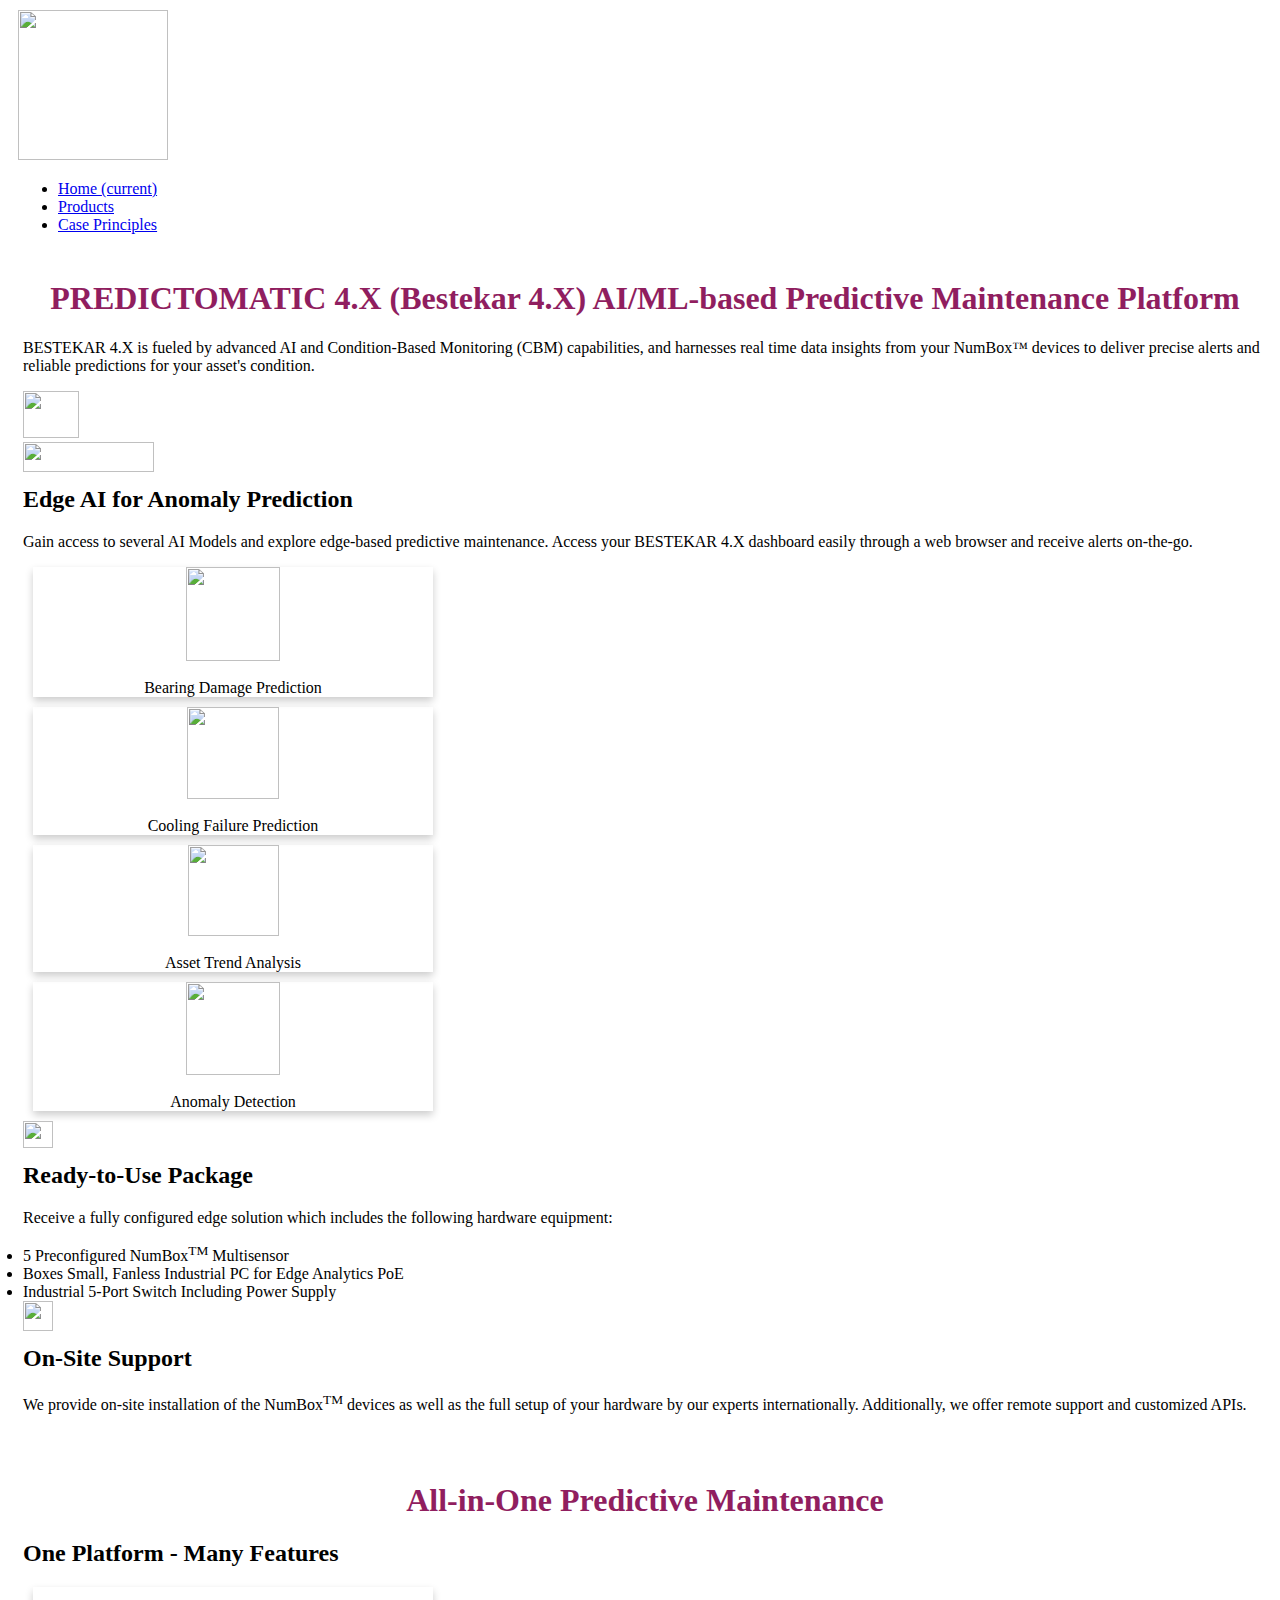
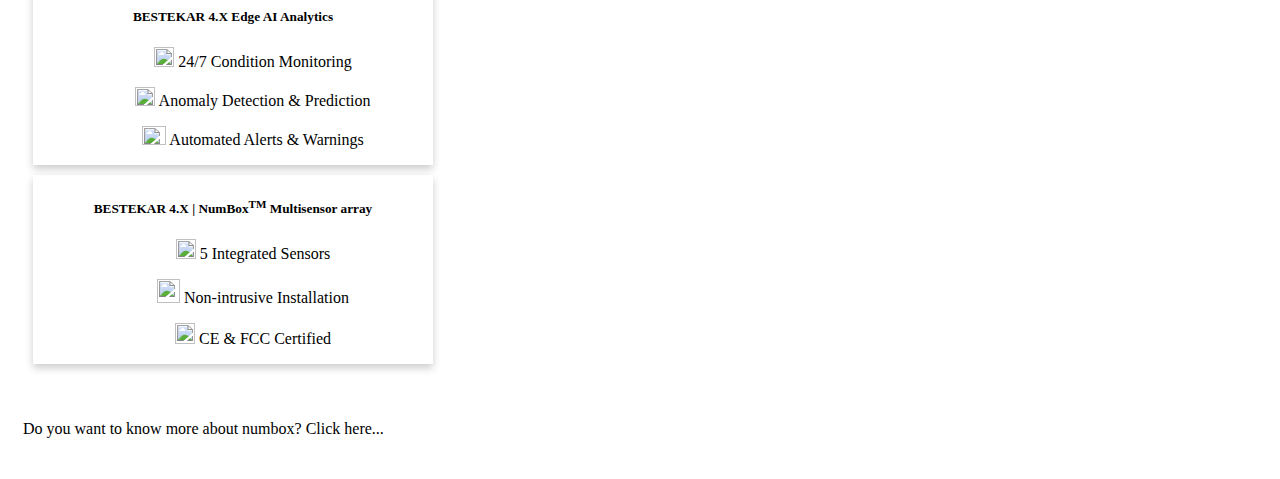
==== bestekar.html @ 5dd7d9f9 "Update bestekar.html" ====
<!DOCTYPE html>
<html lang="en">
  <head>
    <meta charset="utf-8">
	<meta http-equiv="X-UA-Compatible" content="IE=edge">
	<meta name="viewport" content="width=device-width, initial-scale=1">
    <title>Untitled Document</title>
    <!-- Bootstrap -->
	<link href="css/bootstrap-4.4.1.css" rel="stylesheet">
	<link href="css/style.css" rel="stylesheet" type="text/css">
  </head>
  <body>
	  <nav class="navbar navbar-expand-lg navbar-light bg-light">
		  <a class="navbar-brand" href="#">
			<img src="images/numanufacturing png transparent.png" width="150" height="150" alt="">
		  </a>
		  <div class="collapse navbar-collapse" id="navbarNav">
		<ul class="navbar-nav ml-auto">
		  <li class="nav-item active">
			<a class="nav-link" href="#">Home <span class="sr-only">(current)</span></a>
		  </li>
		  <li class="nav-item">
			<a class="nav-link" href="index.html">Products</a>
		  </li>
		  <li class="nav-item">
			<a class="nav-link" href="#">Case Principles</a>
		  </li>
		 </ul>
  		</div>
		
		</nav>
  <div class="container">
        <h1><span></span>PREDICTOMATIC 4.X (Bestekar 4.X)</span> AI/ML-based Predictive Maintenance Platform</h1>
	    <div class="row">
	      <div class="col-xl-8 col-lg-8 col-md-9 col-sm-9"> 
		  <p>BESTEKAR 4.X is fueled by advanced AI and Condition-Based Monitoring (CBM) capabilities, and harnesses real time data insights from your NumBox™ devices to deliver precise alerts and reliable predictions for your asset's condition.</p></div>
	      <div class="col-xl-4 col-lg-4 col-md-3 col-sm-3">
				<div class="row">
				  <div class="offset-xl-2 col-xl-3 col-lg-3 offset-lg-1 col-md-6 offset-md-3 col-sm-7 offset-sm-3"><img src="images/Asset-c-2.png" alt="" width="56" height="47" /></div>
				  <div class="offset-xl-1 col-xl-5 col-lg-6 offset-lg-1 col-md-12 col-sm-12"><img src="images/Asset-c-3.png" alt="" width="131" height="30" class="img-fluid" /></div>
			  </div>	            
			</div>
	    </div>
		 
     
		<h2>Edge AI for Anomaly Prediction</h2>
    <p>Gain access to several AI Models and explore edge-based predictive maintenance. Access your <span>BESTEKAR 4.X</span> dashboard easily through a web browser and receive alerts on-the-go.</p>
		
	<div class="row">
	  <div class="col-xl-3 col-lg-3 col-md-6 col-sm-10 offset-sm-1 col-10 offset-1 offset-md-0">
		    <div class="card"><img src="images/Asset-c-5.png" width="94" height="94" alt=""/> 
				<br>
				Bearing Damage Prediction
		    </div>
		  </div>
	  <div class="col-xl-3 col-lg-3 col-md-6 col-sm-10 offset-sm-1 col-10 offset-1 offset-md-0">
		    <div class="card"><img src="images/Asset-c-6.png" width="92" height="92" alt=""/>
				<br>
				Cooling Failure Prediction
		    </div>
		  </div>
	  <div class="col-xl-3 col-lg-3 col-md-6 col-sm-10 offset-sm-1 col-10 offset-1 offset-md-0">
		    <div class="card"><img src="images/Asset-c-7.png" width="91" height="91" alt=""/>
				<br>
			Asset Trend Analysis</div>
	    </div>
	  <div class="col-xl-3 col-lg-3 col-md-6 col-sm-10 offset-sm-1 col-10 offset-1 offset-md-0">
		    <div class="card">
				  <img src="images/Asset-c-8.png" width="94" height="93" alt=""/>
				  <br>
				  Anomaly Detection</div>
      </div>
   	</div>
		  <!--image-->
    <img src="images/Asset-c-9.png" alt="" width="30" height="27" class="float-left" id="marg2"/>
	<h2> Ready-to-Use Package</h2>
	  
	<p>Receive a fully configured edge solution which includes the following hardware equipment:</p>
	    
	  	<li>5 Preconfigured <span>NumBox</span><sup>TM</sup> Multisensor</li>
	    <li>Boxes Small, Fanless Industrial PC for Edge Analytics PoE</li>
	    <li>Industrial 5-Port Switch Including Power Supply</li>
	    
    <img src="images/Asset-c-10.png" alt="" width="30" height="30" class="float-left" id="marg2"/>
		<h2> On-Site Support</h2>
        <p>We provide on-site installation of the <span>NumBox</span><sup>TM</sup> devices as well as the full setup of your hardware by our experts internationally. Additionally, we offer remote support and customized APIs.</p>
	  
  </div>
    <div class="container">
        <div>
          <h1>All-in-One Predictive Maintenance</h1>
          <h2>One Platform - Many Features</h2>
          <div class="row">
            <div class="col-lg-6 col-md-6 col-xl-5 offset-xl-1 col-sm-10 offset-sm-1">
              <div class="card col-xl-12 col-lg-12 col-md-12 offset-xl-2 offset-sm-2"> 
                <div class="card-body">
                  <h5 class="card-title"><span>BESTEKAR 4.X</span> <strong>Edge AI Analytics</strong></h5>
                  <p class="card-text">
                  <ul>
                    <img src="images/Asset-c-11.png" width="20" height="20" alt=""/>   24/7 Condition Monitoring</ul>
                  <ul>
                    <img src="images/Asset-c-12.png" width="20" height="19" alt=""/>  Anomaly Detection &amp; Prediction</ul>
                  <ul>
                    <img src="images/Asset-c-13.png" width="24" height="19" alt=""/>  Automated Alerts &amp; Warnings</ul>
                  </p>
                </div>
              </div>
            </div>
            <div class="col-lg-6 col-md-6 col-xl-5 offset-sm-1 col-sm-10">
              <div class="card col-xl-12 col-lg-12 col-md-11">
                <div class="card-body">
                  <h5 class="card-title"><span>BESTEKAR 4.X | NumBox</span><sup>TM</sup> <strong> Multisensor array</strong></h5>
                  <p class="card-text">
                  <ol>
                      <img src="images/Asset-c-14.png" width="20" height="20" alt=""/> 5 Integrated Sensors</ol>
                  <ol>  
                    <img src="images/Asset-c-15.png" width="23" height="24" alt=""/>  Non-intrusive Installation
                    </ol>
                  <ol> 
                    <img src="images/Asset-c-16.png" width="20" height="21" alt=""/> CE &amp; FCC Certified</ol>
                  </p>
                </div>
              </div>
              </div>
            
          </div>
        </div>
  </div>

  <div class="container">
	  <p>Do you want to know more about numbox? <span><a href="numbox.html" class="no-link-style">Click here...</a></span></p>
	  
</div>
  <!-- body code goes here -->


	<!-- jQuery (necessary for Bootstrap's JavaScript plugins) --> 
	<script src="js/jquery-3.4.1.min.js"></script>

	<!-- Include all compiled plugins (below), or include individual files as needed -->
	<script src="js/popper.min.js"></script> 
  <script src="js/bootstrap-4.4.1.js"></script>
  </body>
</html>
---- css/style.css ----
@charset "utf-8";
@import url("../webfonts/Geometry/stylesheet.css");

body {
	margin-top: 10px;
	padding-left: 10px;
	padding-right: 10px;
	font-family: Verdana;
	align-items: center; 
  justify-content: center;
}

.card {
  box-shadow: 0 4px 8px 0 rgba(0, 0, 0, 0.2);
  max-width: 400px;
  align-items: center; 
  justify-content: center;
  text-align: center;
  flex: 1 1 200px;
  margin: 10px; 
  display: flex;
  flex-direction: column;
}

.card img {
  max-width: 100%;
  max-height: 100%;
  object-fit: contain; /* Görüntünün kart içine sığmasını sağlar */
}
.no-link-style {
  color: inherit;
  text-decoration: none;
}

.no-link-style:hover {
  color: #862058;
  text-decoration: none;
  font-weight: bold; 
}




.container {
	margin-top: 10px;
	margin-bottom: 10px;
	
	padding: 5px;
	width: 100%;	
}

.container-fluid {
	margin-top: 10px;
	margin-bottom: 30px;
	display: flex;
	justify-content: center;
	align-items: center;
	
}

span {
    font-family: Geometry;
}

.row {
    align-items: center;
}

h1 {
    color: #901E5F;
    font-weight: bold;
	text-align: center;
}

.container {
	margin-top: 20px;
	margin-bottom: 20px;
}

li {
	text-align: left;
}

ol li img {
	margin: 10px;
	padding: 5px;
}

.text-y {
    color: #E8B767;
}

.text-p {
    color: #901E5F;
}

.card-text img{
	margin: 10px;
	padding: 10px;
}



video::cue(.bg_black) {
    background-color: black;
	font-size: 20px;
}

video::cue(.f_size) {
	font-size: 20px;
}

.responsive-video-container {
	position: relative;
	padding-bottom: 56.25%; /* 16:9 oranı için */
	height: 0;
	overflow: hidden;
}

.responsive-video-container video {
	position: absolute;
	top: 0;
	left: 0;
	width: 80%;
	height: 80%;
}

h2 {
	margin-top: 10px;
	font-size: 1.5em;
}

@media screen and (max-width:768px){
	body{
		font-size: 12px;
		margin: 5px;
		padding: 5px;
	}
	h1 {
		font-size: 20px;
	}
	
	video::cue(.bg_black) {
    background-color: black;
	font-size: 15px;
}

video::cue(.f_size) {
	font-size: 15px;
}
}

@media screen and (max-width:370px){
	body{
		font-size: 12px;
		margin: 5px;
		padding: 5px;
	}
	h1 {
		font-size: 20px;
	}
	
	video::cue(.bg_black) {
    background-color: black;
	font-size: 7px;
}

video::cue(.f_size) {
	font-size: 7px;
}
}
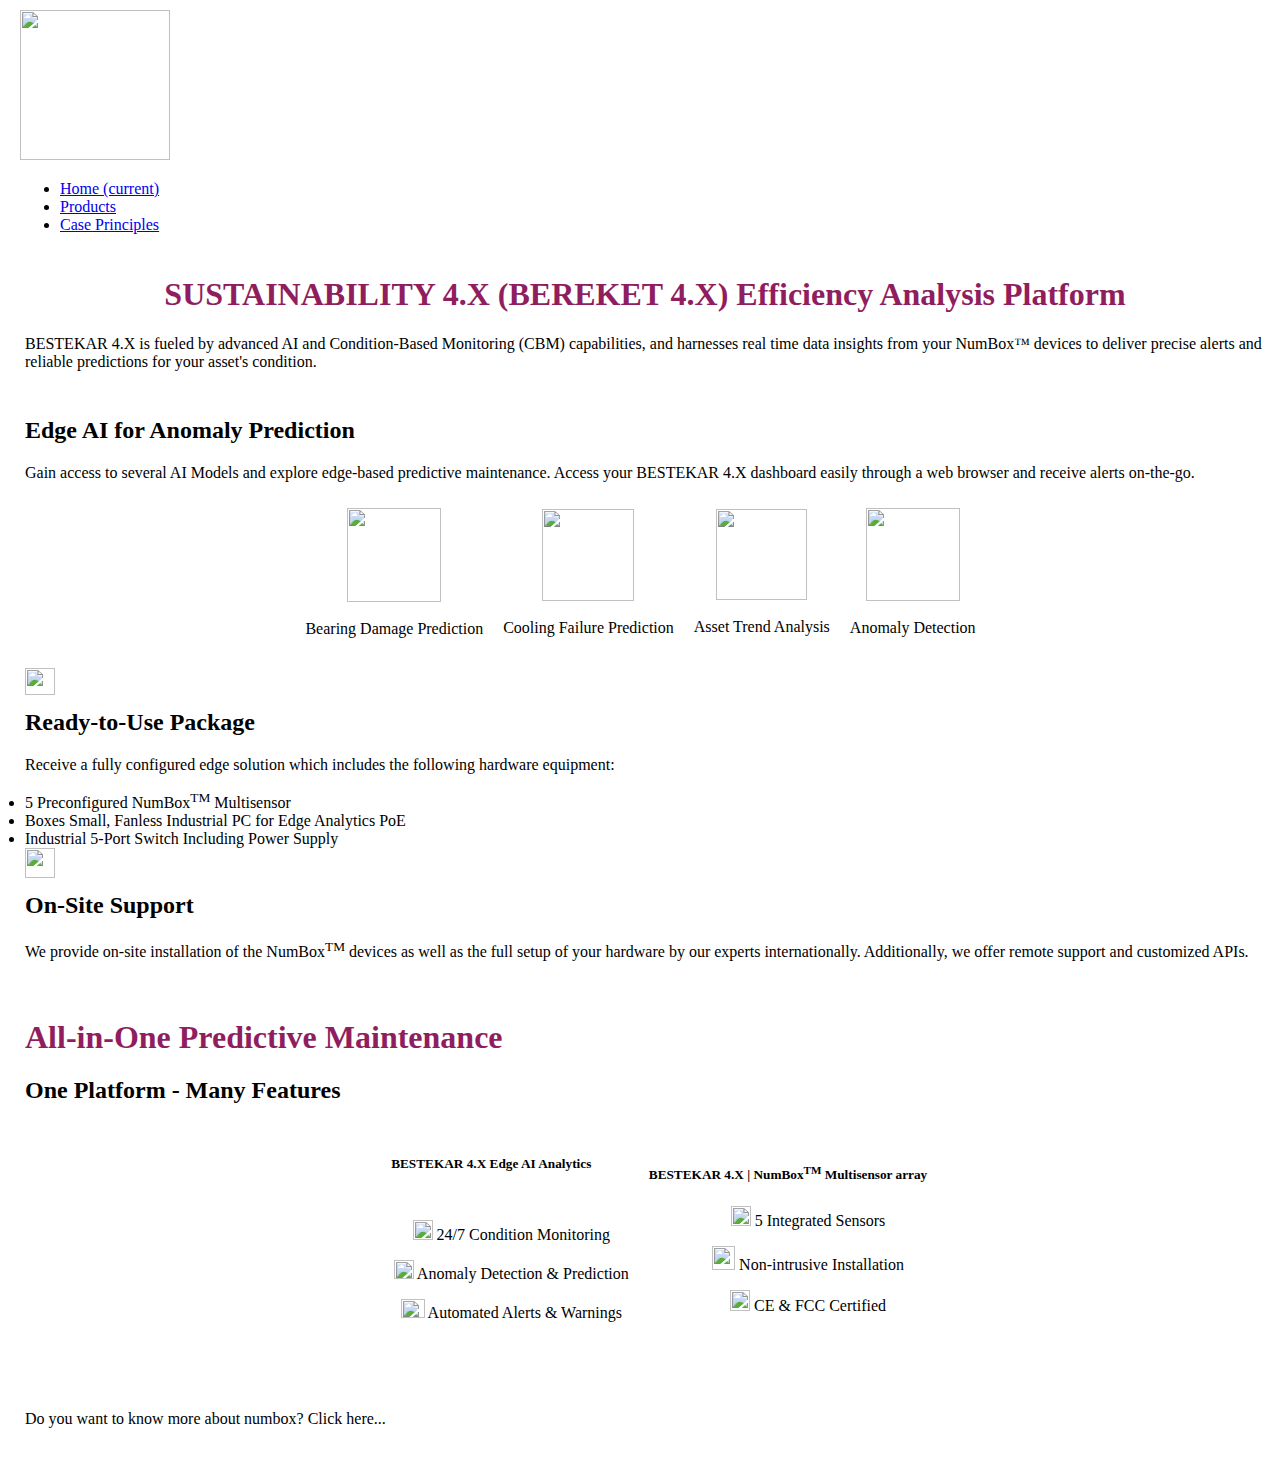
==== commit c557a4cc: "modified:   bereket.html 	modified:   bestekar.html 	modified:   bestekar2.html 	modified:   css/sty" ====
--- a/bestekar.html
+++ b/bestekar.html
@@ -30,69 +30,61 @@
 		
 		</nav>
   <div class="container">
-        <h1><span></span>PREDICTOMATIC 4.X (Bestekar 4.X)</span> AI/ML-based Predictive Maintenance Platform</h1>
-	    <div class="row">
-	      <div class="col-xl-8 col-lg-8 col-md-9 col-sm-9"> 
-		  <p>BESTEKAR 4.X is fueled by advanced AI and Condition-Based Monitoring (CBM) capabilities, and harnesses real time data insights from your NumBox™ devices to deliver precise alerts and reliable predictions for your asset's condition.</p></div>
-	      <div class="col-xl-4 col-lg-4 col-md-3 col-sm-3">
-				<div class="row">
-				  <div class="offset-xl-2 col-xl-3 col-lg-3 offset-lg-1 col-md-6 offset-md-3 col-sm-7 offset-sm-3"><img src="images/Asset-c-2.png" alt="" width="56" height="47" /></div>
-				  <div class="offset-xl-1 col-xl-5 col-lg-6 offset-lg-1 col-md-12 col-sm-12"><img src="images/Asset-c-3.png" alt="" width="131" height="30" class="img-fluid" /></div>
-			  </div>	            
-			</div>
-	    </div>
-		 
-     
-		<h2>Edge AI for Anomaly Prediction</h2>
+        <h1 class="main-h1"><span>SUSTAINABILITY 4.X (BEREKET 4.X) Efficiency</span> Analysis Platform </h1> 
+		  <p>BESTEKAR 4.X is fueled by advanced AI and Condition-Based Monitoring (CBM) capabilities, and harnesses real time data insights from your NumBox™ devices to deliver precise alerts and reliable predictions for your asset's condition.</p>
+	  </div>
+  <div class="container">
+    <h2>Edge AI for Anomaly Prediction</h2>
     <p>Gain access to several AI Models and explore edge-based predictive maintenance. Access your <span>BESTEKAR 4.X</span> dashboard easily through a web browser and receive alerts on-the-go.</p>
-		
-	<div class="row">
-	  <div class="col-xl-3 col-lg-3 col-md-6 col-sm-10 offset-sm-1 col-10 offset-1 offset-md-0">
-		    <div class="card"><img src="images/Asset-c-5.png" width="94" height="94" alt=""/> 
-				<br>
-				Bearing Damage Prediction
-		    </div>
-		  </div>
-	  <div class="col-xl-3 col-lg-3 col-md-6 col-sm-10 offset-sm-1 col-10 offset-1 offset-md-0">
-		    <div class="card"><img src="images/Asset-c-6.png" width="92" height="92" alt=""/>
-				<br>
-				Cooling Failure Prediction
-		    </div>
-		  </div>
-	  <div class="col-xl-3 col-lg-3 col-md-6 col-sm-10 offset-sm-1 col-10 offset-1 offset-md-0">
-		    <div class="card"><img src="images/Asset-c-7.png" width="91" height="91" alt=""/>
-				<br>
-			Asset Trend Analysis</div>
-	    </div>
-	  <div class="col-xl-3 col-lg-3 col-md-6 col-sm-10 offset-sm-1 col-10 offset-1 offset-md-0">
-		    <div class="card">
-				  <img src="images/Asset-c-8.png" width="94" height="93" alt=""/>
-				  <br>
-				  Anomaly Detection</div>
+    
+    <div class="row">
+      <div class="col-xl-3 col-lg-3 col-md-6 col-sm-10 offset-sm-1 col-10 offset-1 offset-md-0">
+        <div class="card side-page"><img src="images/Asset-c-5.png" width="94" height="94" alt=""/> 
+          <br>
+          Bearing Damage Prediction
+          </div>
+        </div>
+      <div class="col-xl-3 col-lg-3 col-md-6 col-sm-10 offset-sm-1 col-10 offset-1 offset-md-0">
+        <div class="card side-page"><img src="images/Asset-c-6.png" width="92" height="92" alt=""/>
+          <br>
+          Cooling Failure Prediction
+          </div>
+        </div>
+      <div class="col-xl-3 col-lg-3 col-md-6 col-sm-10 offset-sm-1 col-10 offset-1 offset-md-0">
+        <div class="card side-page"><img src="images/Asset-c-7.png" width="91" height="91" alt=""/>
+          <br>
+          Asset Trend Analysis</div>
+        </div>
+      <div class="col-xl-3 col-lg-3 col-md-6 col-sm-10 offset-sm-1 col-10 offset-1 offset-md-0">
+        <div class="card side-page">
+          <img src="images/Asset-c-8.png" width="94" height="93" alt=""/>
+          <br>
+          Anomaly Detection</div>
       </div>
-   	</div>
+      </div>
+  </div>
 		  <!--image-->
-    <img src="images/Asset-c-9.png" alt="" width="30" height="27" class="float-left" id="marg2"/>
-	<h2> Ready-to-Use Package</h2>
+    <div class="container"><img src="images/Asset-c-9.png" alt="" width="30" height="27" class="float-left" id="marg2"/>
+      <h2> Ready-to-Use Package</h2>
+            
+        <p>Receive a fully configured edge solution which includes the following hardware equipment:</p>
+            
+            <li>5 Preconfigured <span>NumBox</span><sup>TM</sup> Multisensor</li>
+            <li>Boxes Small, Fanless Industrial PC for Edge Analytics PoE</li>
+            <li>Industrial 5-Port Switch Including Power Supply</li>
+            
+        <img src="images/Asset-c-10.png" alt="" width="30" height="30" class="float-left" id="marg2"/>
+            <h2> On-Site Support</h2>
+            <p>We provide on-site installation of the <span>NumBox</span><sup>TM</sup> devices as well as the full setup of your hardware by our experts internationally. Additionally, we offer remote support and customized APIs.</p>
+  </div>
 	  
-	<p>Receive a fully configured edge solution which includes the following hardware equipment:</p>
-	    
-	  	<li>5 Preconfigured <span>NumBox</span><sup>TM</sup> Multisensor</li>
-	    <li>Boxes Small, Fanless Industrial PC for Edge Analytics PoE</li>
-	    <li>Industrial 5-Port Switch Including Power Supply</li>
-	    
-    <img src="images/Asset-c-10.png" alt="" width="30" height="30" class="float-left" id="marg2"/>
-		<h2> On-Site Support</h2>
-        <p>We provide on-site installation of the <span>NumBox</span><sup>TM</sup> devices as well as the full setup of your hardware by our experts internationally. Additionally, we offer remote support and customized APIs.</p>
-	  
-  </div>
     <div class="container">
         <div>
           <h1>All-in-One Predictive Maintenance</h1>
           <h2>One Platform - Many Features</h2>
           <div class="row">
-            <div class="col-lg-6 col-md-6 col-xl-5 offset-xl-1 col-sm-10 offset-sm-1">
-              <div class="card col-xl-12 col-lg-12 col-md-12 offset-xl-2 offset-sm-2"> 
+            <div class="col-xl-5 col-sm-10 offset-xl-0 offset-lg-0 col-lg-6 col-md-8 offset-md-0 offset-sm-0">
+              <div class="card side-page col-xl-12 col-lg-12 col-md-12 offset-sm-2"> 
                 <div class="card-body">
                   <h5 class="card-title"><span>BESTEKAR 4.X</span> <strong>Edge AI Analytics</strong></h5>
                   <p class="card-text">
@@ -106,13 +98,12 @@
                 </div>
               </div>
             </div>
-            <div class="col-lg-6 col-md-6 col-xl-5 offset-sm-1 col-sm-10">
-              <div class="card col-xl-12 col-lg-12 col-md-11">
+            <div class="col-lg-6 col-xl-5 col-sm-10 offset-lg-0 offset-md-0 col-md-8 offset-sm-0">
+              <div class="card side-page col-xl-12 col-lg-12 col-md-11">
                 <div class="card-body">
                   <h5 class="card-title"><span>BESTEKAR 4.X | NumBox</span><sup>TM</sup> <strong> Multisensor array</strong></h5>
-                  <p class="card-text">
-                  <ol>
-                      <img src="images/Asset-c-14.png" width="20" height="20" alt=""/> 5 Integrated Sensors</ol>
+<ol>
+                <img src="images/Asset-c-14.png" width="20" height="20" alt=""/> 5 Integrated Sensors</ol>
                   <ol>  
                     <img src="images/Asset-c-15.png" width="23" height="24" alt=""/>  Non-intrusive Installation
                     </ol>
@@ -126,6 +117,7 @@
           </div>
         </div>
   </div>
+
 
   <div class="container">
 	  <p>Do you want to know more about numbox? <span><a href="numbox.html" class="no-link-style">Click here...</a></span></p>
@@ -141,4 +133,4 @@
 	<script src="js/popper.min.js"></script> 
   <script src="js/bootstrap-4.4.1.js"></script>
   </body>
-</html>
+</html>--- a/css/style.css
+++ b/css/style.css
@@ -3,29 +3,63 @@
 
 body {
 	margin-top: 10px;
+	margin-left: 10px;
+	margin-right: 10px;
+	margin-bottom: 10px;
 	padding-left: 10px;
 	padding-right: 10px;
 	font-family: Verdana;
 	align-items: center; 
-  justify-content: center;
+    justify-content: center;
 }
 
-.card {
-  box-shadow: 0 4px 8px 0 rgba(0, 0, 0, 0.2);
-  max-width: 400px;
-  align-items: center; 
-  justify-content: center;
-  text-align: center;
-  flex: 1 1 200px;
+.card.side-page{
+  border: none;
+  flex: 1 1 200px; /* Kartların esnek olmasını sağlar ve minimum genişlik ayarlar */
   margin: 10px; 
   display: flex;
   flex-direction: column;
+  align-items: center; 
+  justify-content: center; 
+  text-align: center; 
+}
+
+.row {
+  padding-left: 1px;
+  padding-right: 10px;
+  display: flex;
+  flex-wrap: wrap; 
+  align-items: center; 
+  justify-content: center; 
+}
+
+.main-row {
+	display: flex; /* Flexbox düzeni */
+  align-items: center; /* Dikey ortalama */
+  justify-content: center; /* Yatay ortalama */
+  flex-wrap: wrap; /* İçeriklerin satırı aşması durumunda alt satıra geçmesini sağlar */
+  
+}
+
+.card.home_page {
+  box-shadow: 0 4px 8px 0 rgba(0, 0, 0, 0.2);
+  width: 100%;
+  height: 425px;
+  text-align: center; 
+  margin: 10px; 
+  display: flex;
+  flex-direction: column; 
+  overflow: hidden; 
+}
+
+.card p {
+	padding: 5px;
 }
 
 .card img {
   max-width: 100%;
   max-height: 100%;
-  object-fit: contain; /* Görüntünün kart içine sığmasını sağlar */
+  object-fit: contain; 
 }
 .no-link-style {
   color: inherit;
@@ -35,16 +69,12 @@
 .no-link-style:hover {
   color: #862058;
   text-decoration: none;
-  font-weight: bold; 
+   
 }
-
-
-
 
 .container {
 	margin-top: 10px;
 	margin-bottom: 10px;
-	
 	padding: 5px;
 	width: 100%;	
 }
@@ -62,20 +92,12 @@
     font-family: Geometry;
 }
 
-.row {
-    align-items: center;
-}
 
 h1 {
     color: #901E5F;
     font-weight: bold;
-	text-align: center;
 }
 
-.container {
-	margin-top: 20px;
-	margin-bottom: 20px;
-}
 
 li {
 	text-align: left;
@@ -94,12 +116,9 @@
     color: #901E5F;
 }
 
-.card-text img{
-	margin: 10px;
-	padding: 10px;
+.main-h1 {
+	text-align: center;
 }
-
-
 
 video::cue(.bg_black) {
     background-color: black;
@@ -121,8 +140,8 @@
 	position: absolute;
 	top: 0;
 	left: 0;
-	width: 80%;
-	height: 80%;
+	width: 100%;
+	height: 100%;
 }
 
 h2 {
@@ -130,7 +149,11 @@
 	font-size: 1.5em;
 }
 
+
+
 @media screen and (max-width:768px){
+	
+	
 	body{
 		font-size: 12px;
 		margin: 5px;
@@ -148,6 +171,11 @@
 video::cue(.f_size) {
 	font-size: 15px;
 }
+	.main-row{
+		gap: 5px;
+	}
+	
+	
 }
 
 @media screen and (max-width:370px){
